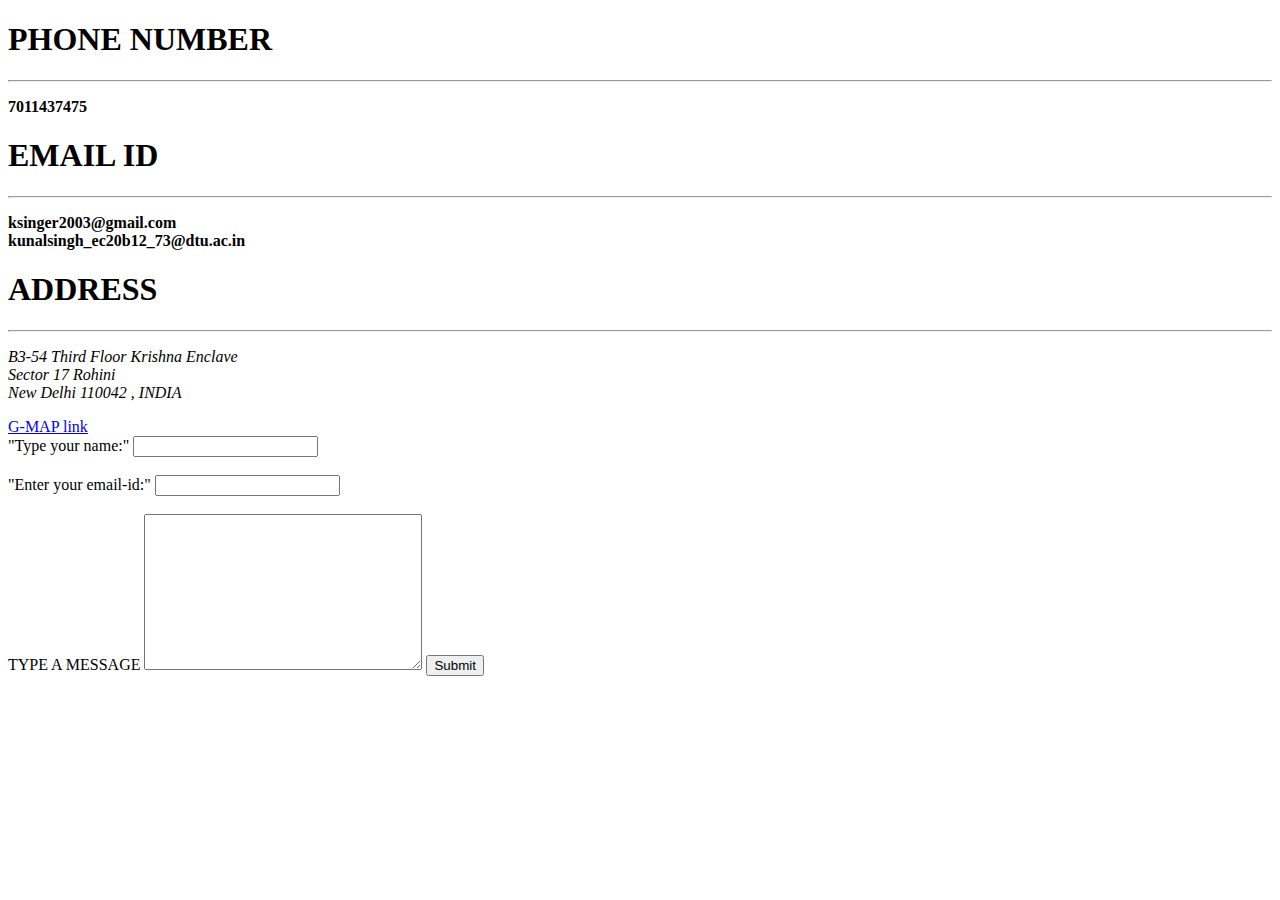
==== contact.html @ ddb42696 "Initial updates" ====
<!DOCTYPE html>
 <head>
    <meta charset="UTF-8">
    <title>CONTACT DETAILS</title>
</head>
<body>
    <h1>PHONE NUMBER</h1>
    <HR></HR>
    <p><strong>7011437475</strong></p>
    <h1>EMAIL ID</h1>
    <HR></HR>
    <p><strong>ksinger2003@gmail.com</strong><br><strong>kunalsingh_ec20b12_73@dtu.ac.in</strong></p>
    <h1>ADDRESS </h1>
        <hr>
        <p><em> B3-54 Third Floor Krishna Enclave <br>
            Sector 17 Rohini <br>
        New Delhi 110042 , INDIA</em></p>
        <a href="https://goo.gl/maps/RNqGHsFsCimY5SbU8">G-MAP link</a>
        <form action="mailto:ksinger2003@gmail.com" method="post" enctype="text/plain">
            <label >"Type your name:"</label>
            <input type="text" name="Your Name"><br><br>
            <label for="">"Enter your email-id:"</label>
            <input type="email" name="Email-id:" ><br><br>
            <label for="">TYPE A MESSAGE</label>
            <textarea name="MESSAGE" id="" cols="32" rows="10"></textarea>
            <input type="submit">

        </form>
    

</body>
</html>
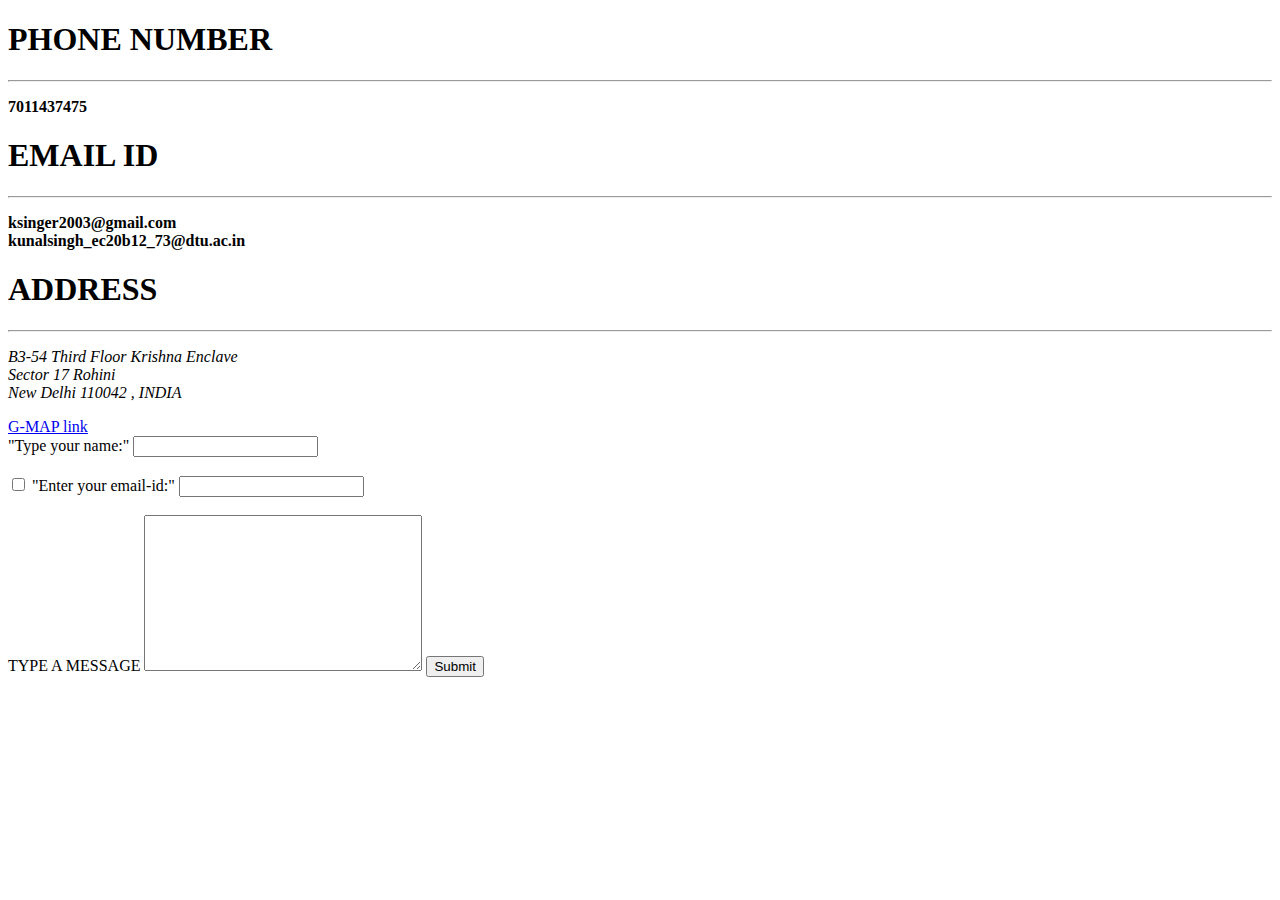
==== commit cdc13d68: "ADDED CHECKBOX" ====
--- a/contact.html
+++ b/contact.html
@@ -19,6 +19,7 @@
         <form action="mailto:ksinger2003@gmail.com" method="post" enctype="text/plain">
             <label >"Type your name:"</label>
             <input type="text" name="Your Name"><br><br>
+         <input type="checkbox" name="" id="">
             <label for="">"Enter your email-id:"</label>
             <input type="email" name="Email-id:" ><br><br>
             <label for="">TYPE A MESSAGE</label>
@@ -29,4 +30,4 @@
     
 
 </body>
-</html>+</html>
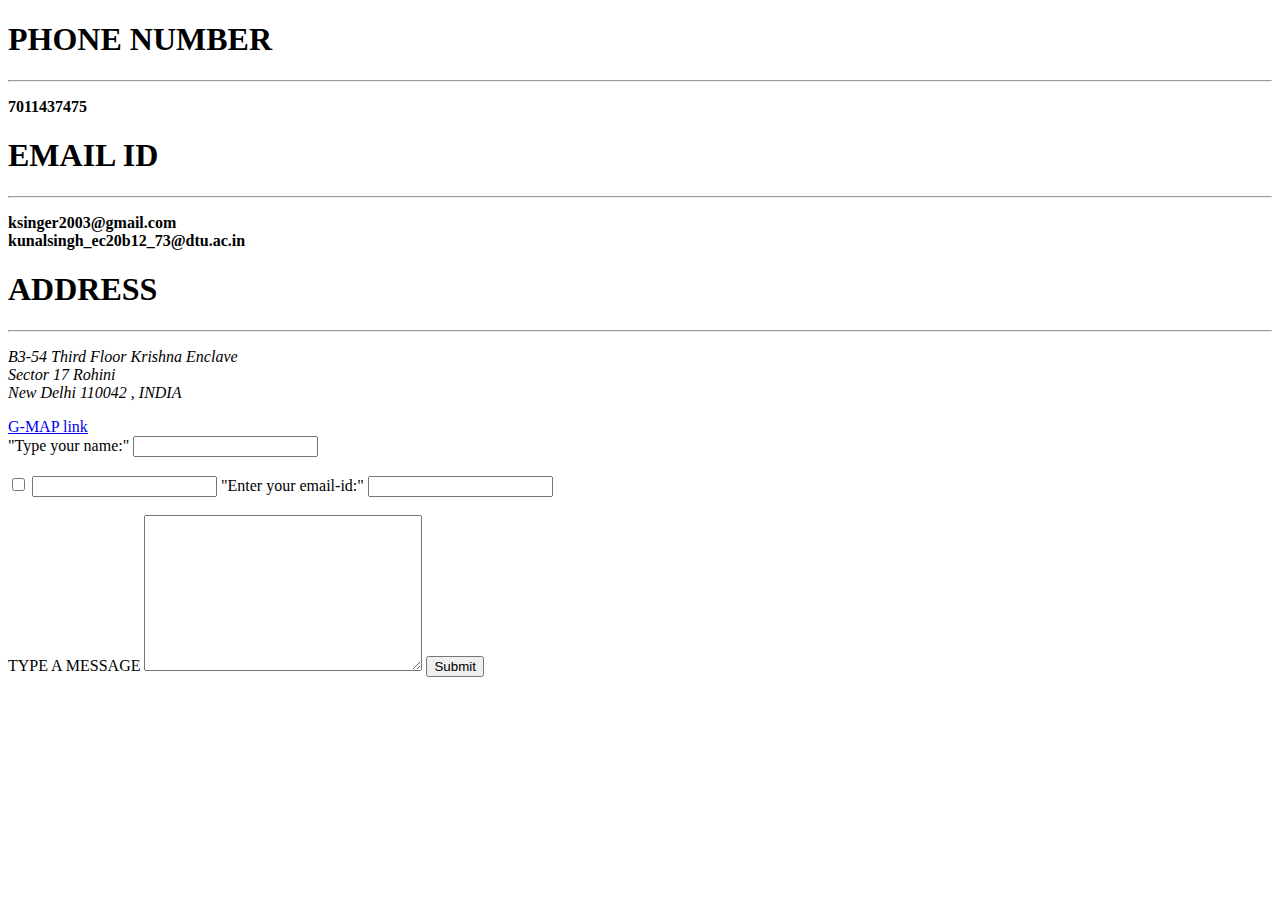
==== commit 9f905394: "added colour box" ====
--- a/contact.html
+++ b/contact.html
@@ -20,6 +20,7 @@
             <label >"Type your name:"</label>
             <input type="text" name="Your Name"><br><br>
          <input type="checkbox" name="" id="">
+         <input type="colour" name="" id="">
             <label for="">"Enter your email-id:"</label>
             <input type="email" name="Email-id:" ><br><br>
             <label for="">TYPE A MESSAGE</label>
